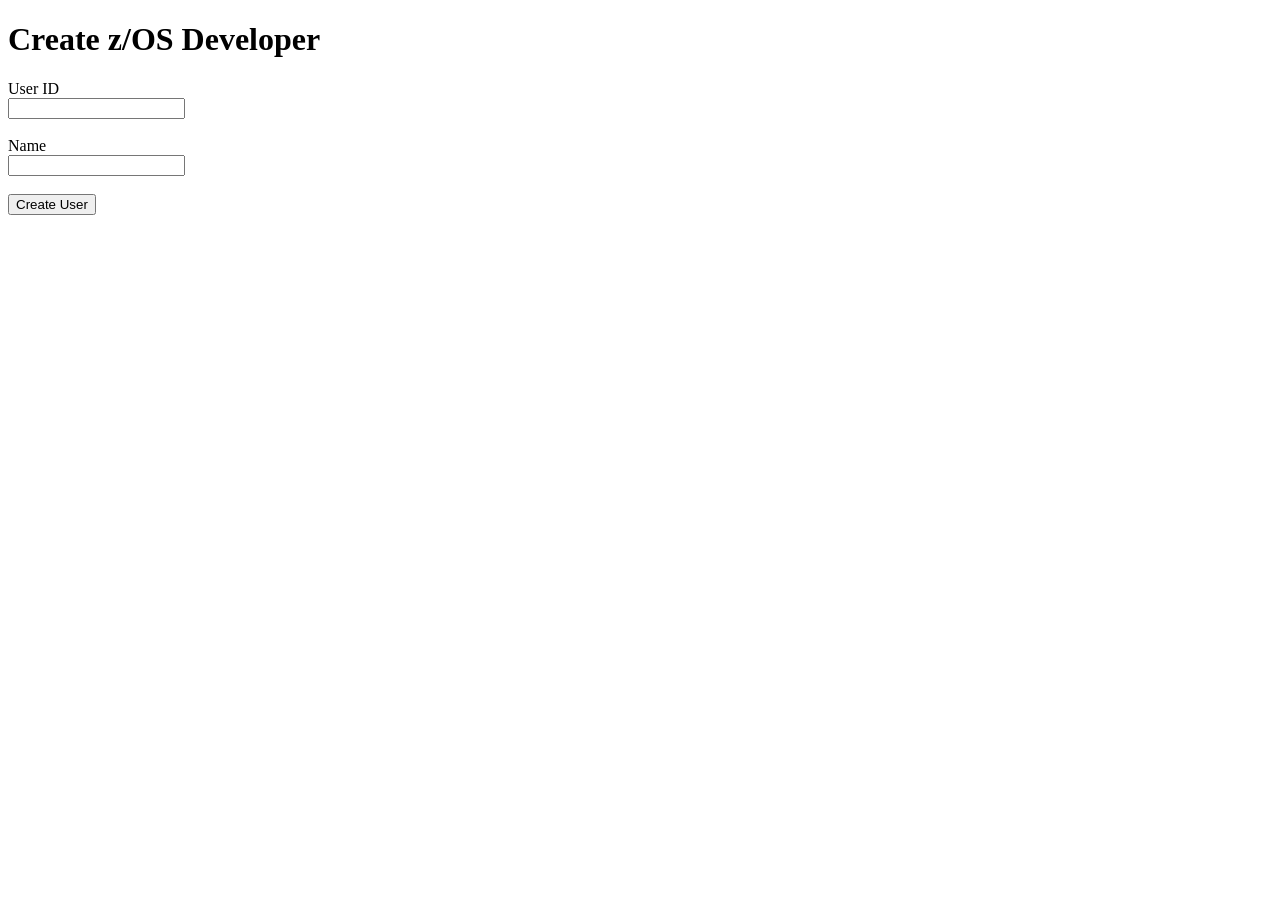
==== app/templates/index.html @ 9bc3b183 "Flask app created" ====
<!DOCTYPE html>

<html>

    <head>
        <title>z/OS Developer Portal</title>
    </head>

    <body>

        <h1>Create z/OS Developer</h1>

        <form action="/create-user" method="POST">

        <label>User ID</label>
        <br>

        <input name="username">

        <br><br>

        <label>Name</label>
        <br>

        <input name="fullname">

        <br><br>

        <button type="submit">
            Create User
        </button>

        </form>

    </body>

</html>
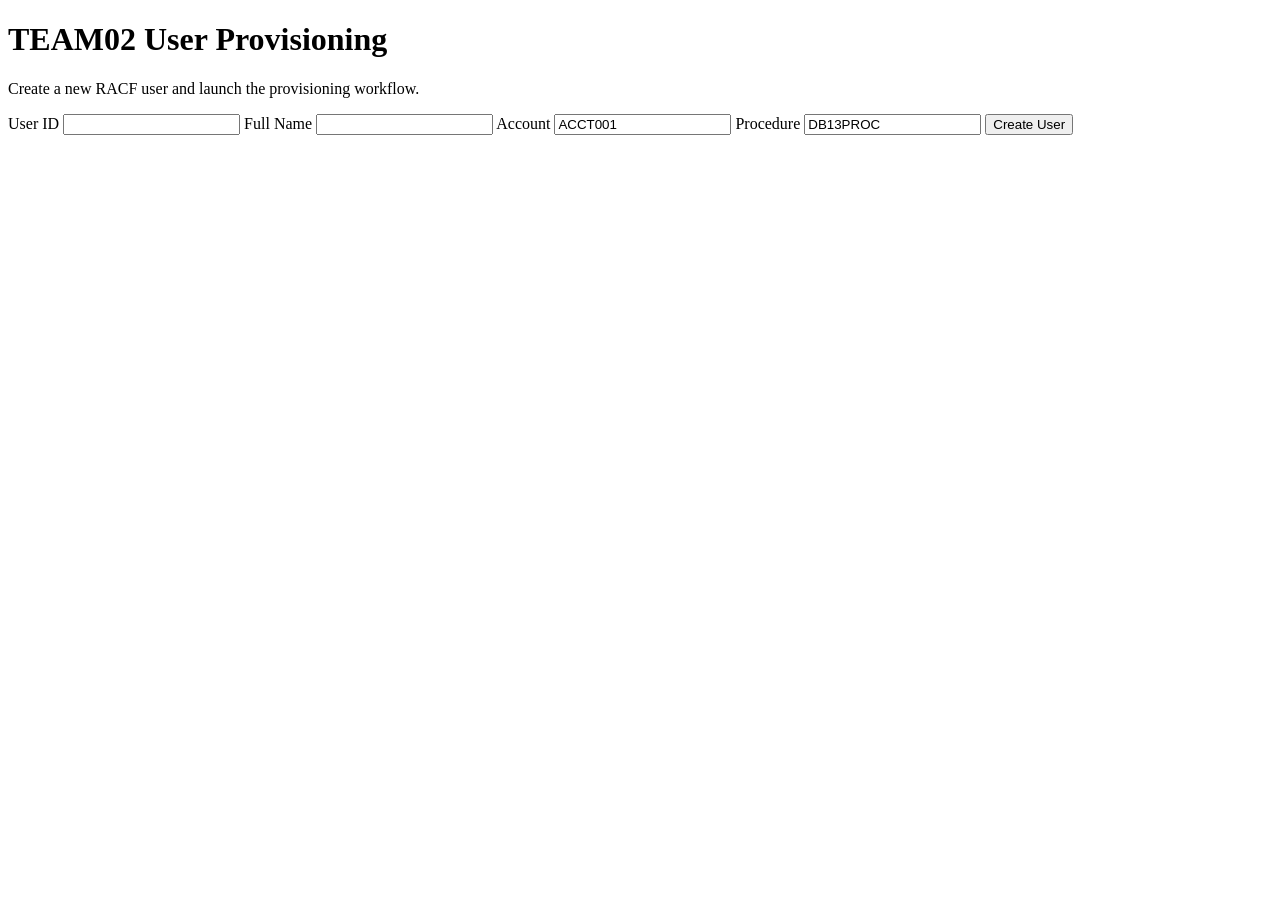
==== commit 6754d8ca: "flask frontend working with pipeline" ====
--- a/app/templates/index.html
+++ b/app/templates/index.html
@@ -2,36 +2,60 @@
 
 <html>
 
-    <head>
-        <title>z/OS Developer Portal</title>
-    </head>
+<head>
 
-    <body>
+    <title>TEAM02 Provisioning Portal</title>
 
-        <h1>Create z/OS Developer</h1>
+    <link rel="stylesheet" href="{{ url_for('static', filename='style.css') }}">
 
-        <form action="/create-user" method="POST">
+</head>
 
-        <label>User ID</label>
-        <br>
+<body>
 
-        <input name="username">
+<div class="card">
 
-        <br><br>
+<h1>TEAM02 User Provisioning</h1>
 
-        <label>Name</label>
-        <br>
+<p>Create a new RACF user and launch the provisioning workflow.</p>
 
-        <input name="fullname">
+<form action="/create-user" method="post">
 
-        <br><br>
+<label>User ID</label>
+<input
+    type="text"
+    name="user_id"
+    required
+>
 
-        <button type="submit">
-            Create User
-        </button>
+<label>Full Name</label>
+<input
+    type="text"
+    name="name"
+    required
+>
 
-        </form>
+<label>Account</label>
+<input
+    type="text"
+    name="account"
+    value="ACCT001"
+    required
+>
 
-    </body>
+<label>Procedure</label>
+<input
+    type="text"
+    name="procedure"
+    value="DB13PROC"
+    required
+>
+
+<button>Create User</button>
+
+</form>
+
+</div>
+
+</body>
 
 </html>
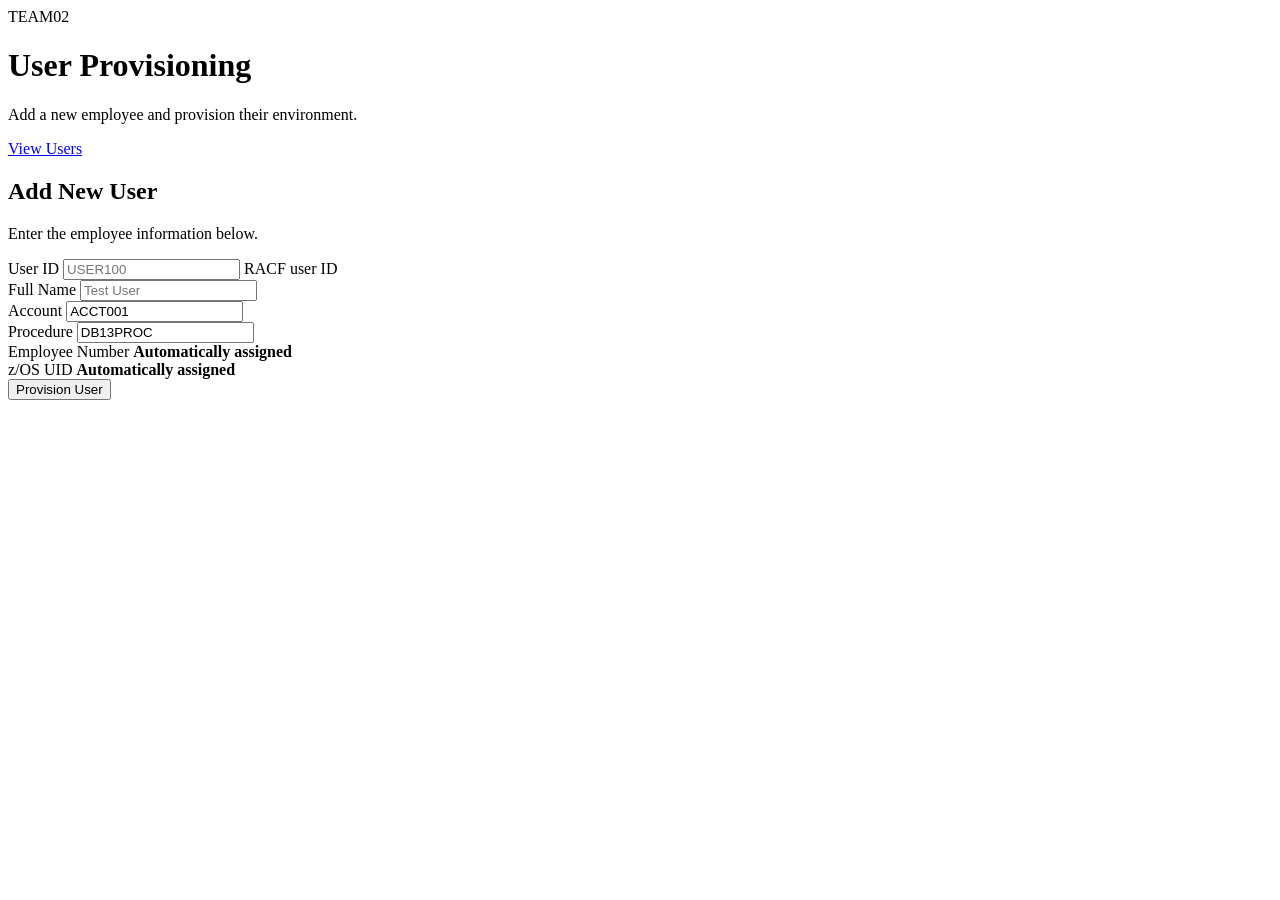
==== commit 38f95281: "add users list page which shows statuses, and has cards to view log output" ====
--- a/app/templates/index.html
+++ b/app/templates/index.html
@@ -1,61 +1,118 @@
 <!DOCTYPE html>
-
-<html>
-
+<html lang="en">
 <head>
-
-    <title>TEAM02 Provisioning Portal</title>
-
+    <meta charset="UTF-8">
+    <meta name="viewport" content="width=device-width, initial-scale=1.0">
+    <title>TEAM02 User Provisioning</title>
     <link rel="stylesheet" href="{{ url_for('static', filename='style.css') }}">
-
 </head>
 
 <body>
 
-<div class="card">
+<div class="page">
 
-<h1>TEAM02 User Provisioning</h1>
+    <header class="header">
+        <div>
+            <div class="eyebrow">TEAM02</div>
+            <h1>User Provisioning</h1>
+            <p>Add a new employee and provision their environment.</p>
+        </div>
 
-<p>Create a new RACF user and launch the provisioning workflow.</p>
+        <a href="/users" class="nav-button">
+            View Users
+        </a>
+    </header>
 
-<form action="/create-user" method="post">
 
-<label>User ID</label>
-<input
-    type="text"
-    name="user_id"
-    required
->
+    <main class="card">
 
-<label>Full Name</label>
-<input
-    type="text"
-    name="name"
-    required
->
+        <div class="card-header">
+            <h2>Add New User</h2>
+            <p>Enter the employee information below.</p>
+        </div>
 
-<label>Account</label>
-<input
-    type="text"
-    name="account"
-    value="ACCT001"
-    required
->
+        <form action="/create-user" method="POST">
 
-<label>Procedure</label>
-<input
-    type="text"
-    name="procedure"
-    value="DB13PROC"
-    required
->
+            <div class="form-grid">
 
-<button>Create User</button>
+                <div class="form-group">
+                    <label for="user_id">User ID</label>
+                    <input
+                        type="text"
+                        id="user_id"
+                        name="user_id"
+                        maxlength="8"
+                        placeholder="USER100"
+                        required
+                    >
+                    <span class="help">
+                        RACF user ID
+                    </span>
+                </div>
 
-</form>
+
+                <div class="form-group">
+                    <label for="name">Full Name</label>
+                    <input
+                        type="text"
+                        id="name"
+                        name="name"
+                        placeholder="Test User"
+                        required
+                    >
+                </div>
+
+
+                <div class="form-group">
+                    <label for="account">Account</label>
+                    <input
+                        type="text"
+                        id="account"
+                        name="account"
+                        value="ACCT001"
+                        required
+                    >
+                </div>
+
+
+                <div class="form-group">
+                    <label for="procedure">Procedure</label>
+                    <input
+                        type="text"
+                        id="procedure"
+                        name="procedure"
+                        value="DB13PROC"
+                        required
+                    >
+                </div>
+
+            </div>
+
+
+            <div class="auto-info">
+
+                <div>
+                    <span class="auto-label">Employee Number</span>
+                    <strong>Automatically assigned</strong>
+                </div>
+
+                <div>
+                    <span class="auto-label">z/OS UID</span>
+                    <strong>Automatically assigned</strong>
+                </div>
+
+            </div>
+
+
+            <button type="submit" class="primary-button">
+                Provision User
+            </button>
+
+        </form>
+
+    </main>
 
 </div>
 
 </body>
-
 </html>
